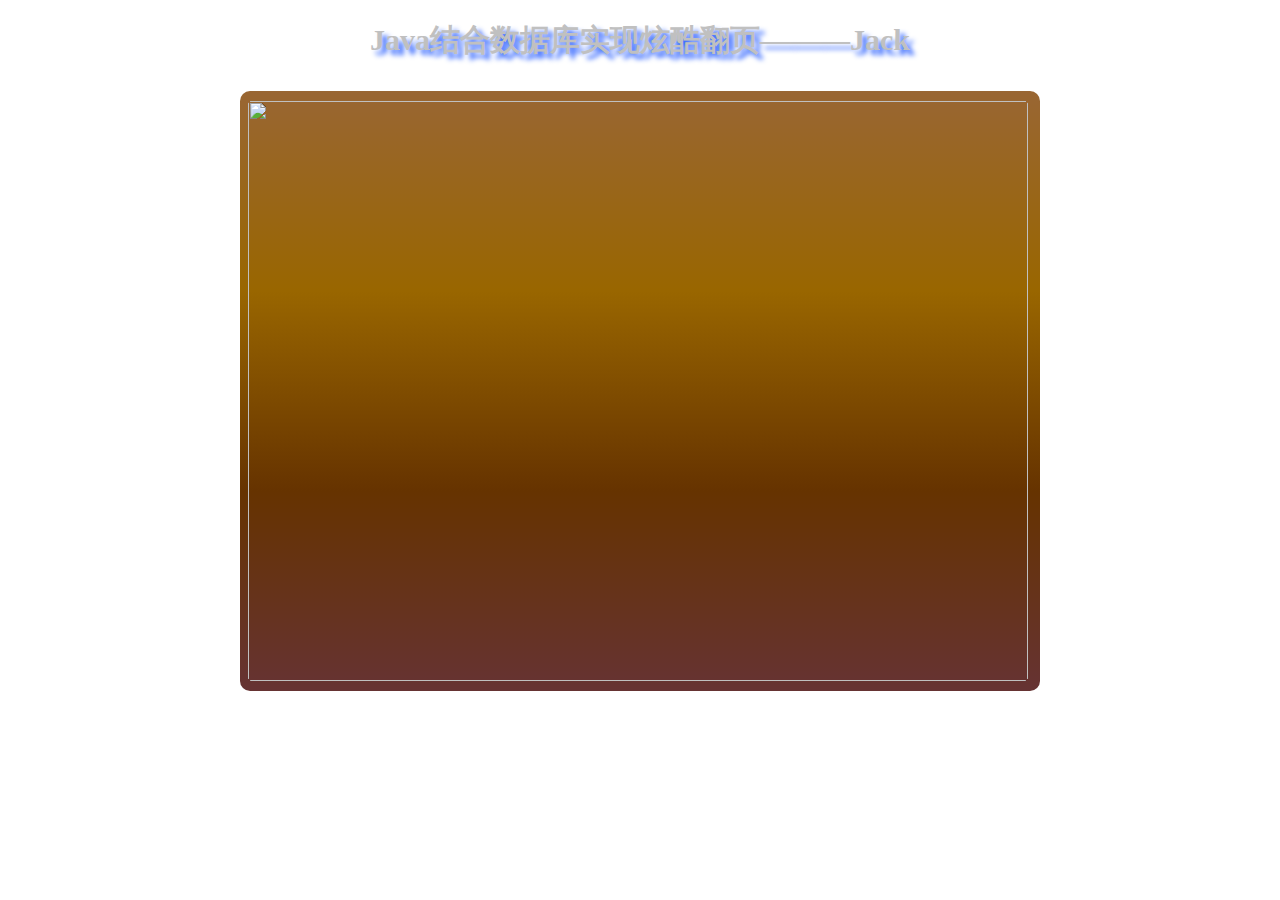
==== xkfy/index.html @ c4bda644 "Update index.html" ====
﻿<!DOCTYPE html PUBLIC "-//W3C//DTD XHTML 1.0 Transitional//EN" "http://www.w3.org/TR/xhtml1/DTD/xhtml1-transitional.dtd">
<html xmlns="http://www.w3.org/1999/xhtml">
 <head>
  <title> Java结合数据库实现炫酷翻页 </title>
  <meta name="generator" content="editplus" />
  <meta name="author" content="" />
  <meta name="keywords" content="" />
  <meta name="description" content="" />
  <!--css样式-->
<style type="text/css">
min-height: 100%;
body{font-size:12px; font-family:"微软雅黑"; color:#ffffff; background:url(img/bg.jpg)no-repeat;background-size:cover;}/*font-size是字体大小 font-family是字体类型 color字体颜色*/
h1{font-size:30px; color:#c0c0c0; text-align:center; margin-top:20px; text-shadow: 5px 5px 5px #3366ff}/*text-shadow是字体阴影*/
*{margin:0; padding:0;}/*外边距margin 内边距padding*/
.box{width:800px; height:600px;/*修饰div盒子*/
	background:#9966ff,#cc0099;
	margin:30px auto;
	background-image:-webkit-linear-gradient(#963,#960,#630,#663333);/*css样式*/
	position:relative;
	z-index:0;
	overflow:hidden;
	border-radius:10px;
	box-shadow:0 0 30px rgb(255,255,255);
	} 
.box .box1{width:780px; height:580px; margin:auto; position:absolute;left:8px; top:10px; background:#cc66ff,#cc9999,#9933ff;border-radius:5px;overflow:hidden;}
/*.box .box1 h2{font-size:20px; color:black; text-align:center; margin:20px;}*/
/*.box .box1 h2 a{text-decoration:none;color:black;}/*修饰超链接a标签的下划线和字体颜色！*/
/*.box .box1 .box3{line-height: 18px; text-indent:2em;}/*line-height行高*/
img{width:780px; height:580px;}
</style>
 </head>


 <body>
 <h1>Java结合数据库实现炫酷翻页———Jack</h1>
	<div class="box">

	<div class="box1">
			<img src="img/zm.jpg"/>
		</div>

	<div class="box1">
			<img src="img/tl.JPG"/>
		</div>

	<div class="box1">
			<img src="img/798g.JPG"/>
		</div>

		<div class="box1">
			<img src="img/pc.JPG"/>
		</div>

		<div class="box1">
			<img src="img/yskj.JPG"/>
		</div>

		<div class="box1">
			<img src="img/751.JPG"/>
		</div>
	
		<div class="box1">
			<img src="img/bwg.JPG"/>
	</div>
	

	<div class="box1">
		<img src="img/cafe.JPG"/>

	</div>

	<div class="box1">
		<img src="img/sc.jpg"></img>
		

	</div>
  </div>
  <!--引入js-->
  <script type="text/javascript" src="js/jquery-1.11.2.min.js"></script>
  <script type="text/javascript">
	$(function(){
		var zindex = -1;
		$(".box1").click(function(){
		//alert("1");
		//$(this).css("left",800);
			$(this).animate({left:800},800,function(){
				$(this).css("zIndex",zindex--);
			}).animate({left:8},500);
		});
	});
  </script>
 </body>
</html>
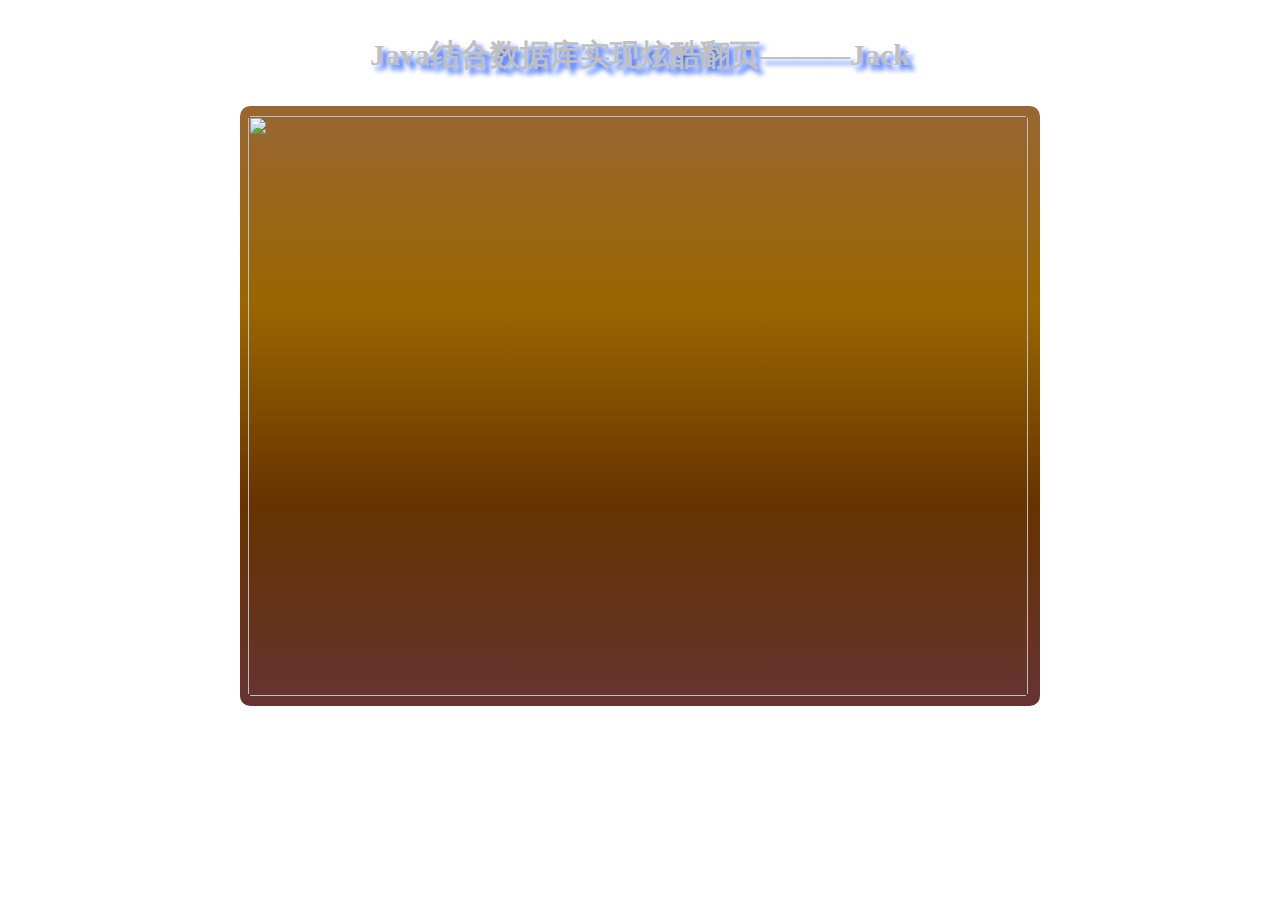
==== commit dd1bddc3: "Update index.html" ====
--- a/xkfy/index.html
+++ b/xkfy/index.html
@@ -1,5 +1,5 @@
 ﻿<!DOCTYPE html PUBLIC "-//W3C//DTD XHTML 1.0 Transitional//EN" "http://www.w3.org/TR/xhtml1/DTD/xhtml1-transitional.dtd">
-<html xmlns="http://www.w3.org/1999/xhtml">
+<html >
  <head>
   <title> Java结合数据库实现炫酷翻页 </title>
   <meta name="generator" content="editplus" />
@@ -8,8 +8,8 @@
   <meta name="description" content="" />
   <!--css样式-->
 <style type="text/css">
-min-height: 100%;
-body{font-size:12px; font-family:"微软雅黑"; color:#ffffff; background:url(img/bg.jpg)no-repeat;background-size:cover;}/*font-size是字体大小 font-family是字体类型 color字体颜色*/
+
+body{font-size:12px; font-family:"微软雅黑"; color:#ffffff;}/*font-size是字体大小 font-family是字体类型 color字体颜色*/
 h1{font-size:30px; color:#c0c0c0; text-align:center; margin-top:20px; text-shadow: 5px 5px 5px #3366ff}/*text-shadow是字体阴影*/
 *{margin:0; padding:0;}/*外边距margin 内边距padding*/
 .box{width:800px; height:600px;/*修饰div盒子*/
@@ -22,6 +22,7 @@
 	border-radius:10px;
 	box-shadow:0 0 30px rgb(255,255,255);
 	} 
+	.img{width:100%;height:100%;no-repeat;background-size:cover;}
 .box .box1{width:780px; height:580px; margin:auto; position:absolute;left:8px; top:10px; background:#cc66ff,#cc9999,#9933ff;border-radius:5px;overflow:hidden;}
 /*.box .box1 h2{font-size:20px; color:black; text-align:center; margin:20px;}*/
 /*.box .box1 h2 a{text-decoration:none;color:black;}/*修饰超链接a标签的下划线和字体颜色！*/
@@ -31,7 +32,7 @@
  </head>
 
 
- <body>
+ <body <img src="img/bg.jpg"/>>
  <h1>Java结合数据库实现炫酷翻页———Jack</h1>
 	<div class="box">
 
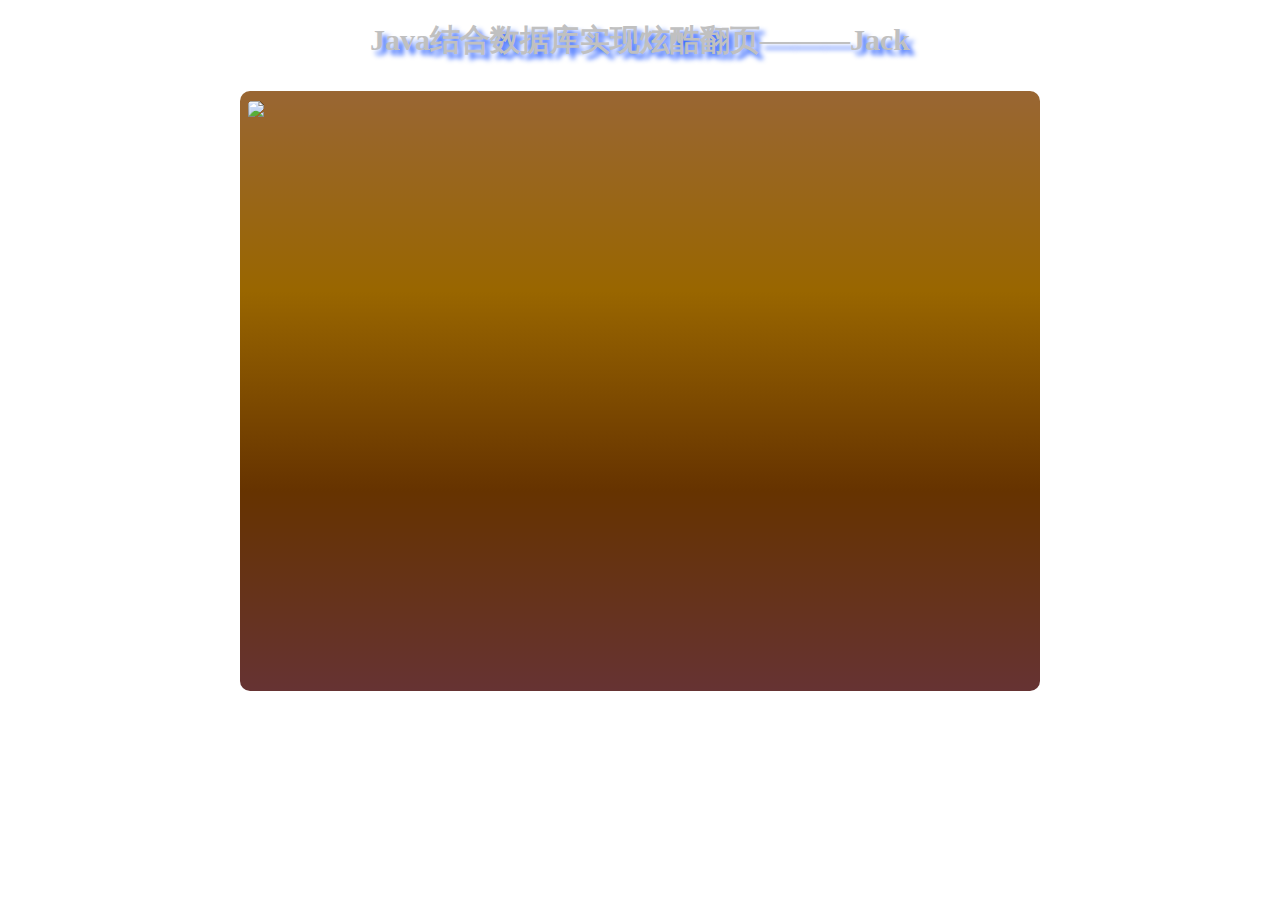
==== commit 62f16b2d: "Update index.html" ====
--- a/xkfy/index.html
+++ b/xkfy/index.html
@@ -9,7 +9,7 @@
   <!--css样式-->
 <style type="text/css">
 
-body{font-size:12px; font-family:"微软雅黑"; color:#ffffff;}/*font-size是字体大小 font-family是字体类型 color字体颜色*/
+body{font-size:12px; font-family:"微软雅黑"; color:#ffffff;background:url("img/bg.jpg")no-repeat;background-size:cover;}/*font-size是字体大小 font-family是字体类型 color字体颜色*/
 h1{font-size:30px; color:#c0c0c0; text-align:center; margin-top:20px; text-shadow: 5px 5px 5px #3366ff}/*text-shadow是字体阴影*/
 *{margin:0; padding:0;}/*外边距margin 内边距padding*/
 .box{width:800px; height:600px;/*修饰div盒子*/
@@ -22,17 +22,17 @@
 	border-radius:10px;
 	box-shadow:0 0 30px rgb(255,255,255);
 	} 
-	.img{width:100%;height:100%;no-repeat;background-size:cover;}
+	
 .box .box1{width:780px; height:580px; margin:auto; position:absolute;left:8px; top:10px; background:#cc66ff,#cc9999,#9933ff;border-radius:5px;overflow:hidden;}
 /*.box .box1 h2{font-size:20px; color:black; text-align:center; margin:20px;}*/
 /*.box .box1 h2 a{text-decoration:none;color:black;}/*修饰超链接a标签的下划线和字体颜色！*/
 /*.box .box1 .box3{line-height: 18px; text-indent:2em;}/*line-height行高*/
-img{width:780px; height:580px;}
+/*img{width:780px; height:580px;}*/
 </style>
  </head>
 
 
- <body <img src="img/bg.jpg"/>>
+ <body>
  <h1>Java结合数据库实现炫酷翻页———Jack</h1>
 	<div class="box">
 
